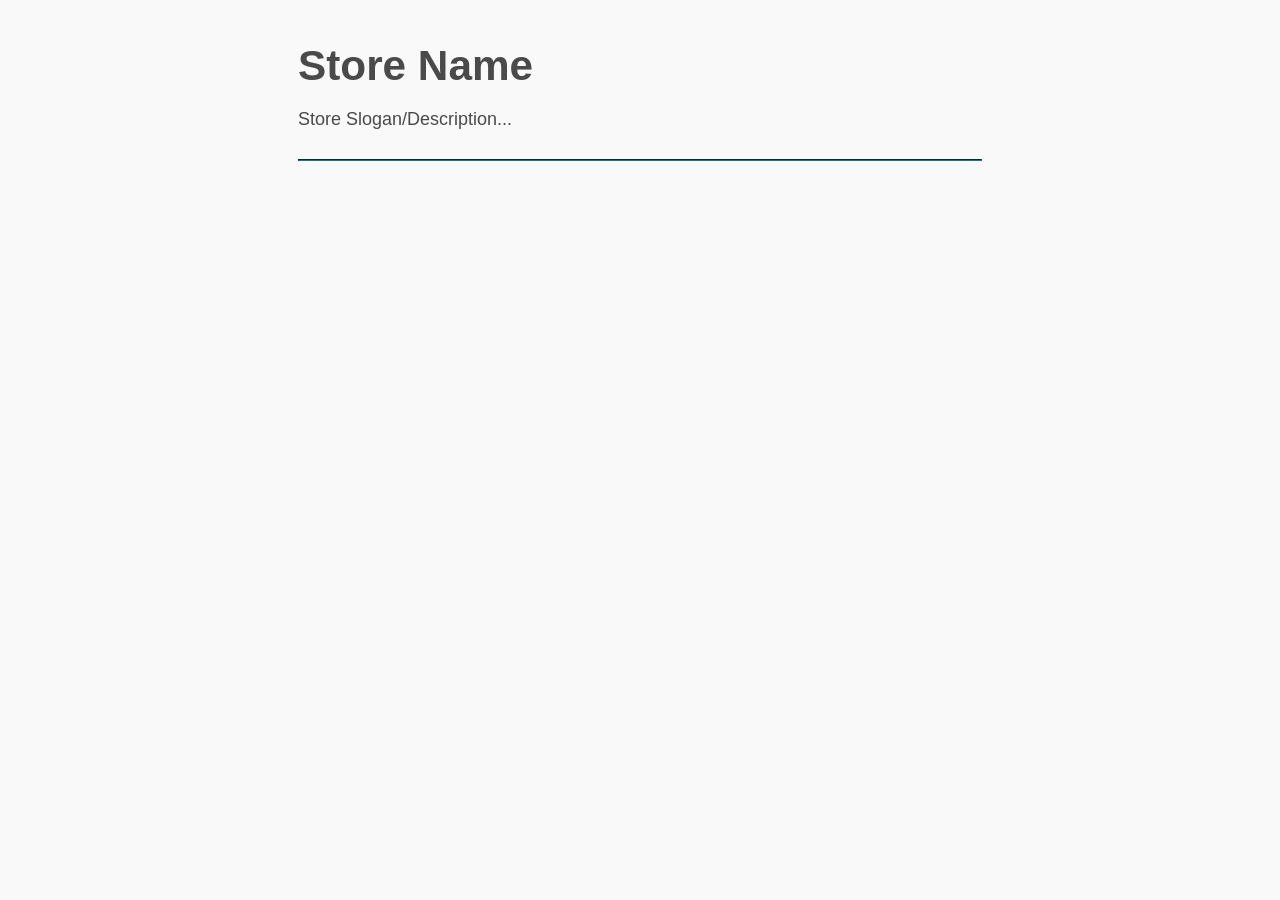
==== Assignment 4/src/index.html @ dab717b9 "init as4" ====
<!DOCTYPE html>
<html lang="en">
  <head>
    <meta charset="utf-8" />
    <!-- Change this to your name-->
    <meta name="author" content="Your Name" />

    <title>WEB222 Store</title>
    <!-- Classless CSS Stylesheet - https://oxal.org/projects/sakura/ -->
    <link rel="stylesheet" href="./css/sakura.css" type="text/css" />
  </head>
  <body>
    <header>
      <!-- Change this to your Store's info -->
      <h1>Store Name</h1>
      <p>Store Slogan/Description...</p>
    </header>

    <nav id="menu">
      <!-- Dynamically create your menu category buttons here -->
    </nav>

    <hr />

    <main>
      <h2 id="selected-category">
        <!-- Dynamically update the selected category title -->
      </h2>

      <table>
        <thead>
          <!-- Statically create the headings for your table here -->
        </thead>
        <tbody id="category-products">
          <!-- Dynamically create your product rows here -->
        </tbody>
      </table>
    </main>

    <!-- JavaScript Data Files -->
    <script src="./js/categories.js"></script>
    <script src="./js/products.js"></script>

    <!-- Main App JavaScript File -->
    <script src="./js/app.js"></script>
  </body>
</html>
---- Assignment 4/src/css/sakura.css ----
/* Sakura.css v1.3.1
 * ================
 * Minimal css theme.
 * Project: https://github.com/oxalorg/sakura/
 */
/* Body */
html {
  font-size: 62.5%;
  font-family: -apple-system, BlinkMacSystemFont, "Segoe UI", Roboto, "Helvetica Neue", Arial,
    "Noto Sans", sans-serif;
}

body {
  font-size: 1.8rem;
  line-height: 1.618;
  max-width: 38em;
  margin: auto;
  color: #4a4a4a;
  background-color: #f9f9f9;
  padding: 13px;
}

@media (max-width: 684px) {
  body {
    font-size: 1.53rem;
  }
}

@media (max-width: 382px) {
  body {
    font-size: 1.35rem;
  }
}

h1,
h2,
h3,
h4,
h5,
h6 {
  line-height: 1.1;
  font-family: -apple-system, BlinkMacSystemFont, "Segoe UI", Roboto, "Helvetica Neue", Arial,
    "Noto Sans", sans-serif;
  font-weight: 700;
  margin-top: 3rem;
  margin-bottom: 1.5rem;
  overflow-wrap: break-word;
  word-wrap: break-word;
  -ms-word-break: break-all;
  word-break: break-word;
}

h1 {
  font-size: 2.35em;
}

h2 {
  font-size: 2em;
}

h3 {
  font-size: 1.75em;
}

h4 {
  font-size: 1.5em;
}

h5 {
  font-size: 1.25em;
}

h6 {
  font-size: 1em;
}

p {
  margin-top: 0px;
  margin-bottom: 2.5rem;
}

small,
sub,
sup {
  font-size: 75%;
}

hr {
  border-color: #1d7484;
}

a {
  text-decoration: none;
  color: #1d7484;
}
a:hover {
  color: #982c61;
  border-bottom: 2px solid #4a4a4a;
}
a:visited {
  color: #144f5a;
}

ul {
  padding-left: 1.4em;
  margin-top: 0px;
  margin-bottom: 2.5rem;
}

li {
  margin-bottom: 0.4em;
}

blockquote {
  margin-left: 0px;
  margin-right: 0px;
  padding-left: 1em;
  padding-top: 0.8em;
  padding-bottom: 0.8em;
  padding-right: 0.8em;
  border-left: 5px solid #1d7484;
  margin-bottom: 2.5rem;
  background-color: #f1f1f1;
}

blockquote p {
  margin-bottom: 0;
}

img,
video {
  height: auto;
  max-width: 100%;
  margin-top: 0px;
  margin-bottom: 2.5rem;
}

/* Pre and Code */
pre {
  background-color: #f1f1f1;
  display: block;
  padding: 1em;
  overflow-x: auto;
  margin-top: 0px;
  margin-bottom: 2.5rem;
  font-size: 0.9em;
}

code {
  font-size: 0.9em;
  padding: 0 0.5em;
  background-color: #f1f1f1;
  white-space: pre-wrap;
}

pre > code {
  padding: 0;
  background-color: transparent;
  white-space: pre;
  font-size: 1em;
}

/* Tables */
table {
  text-align: justify;
  width: 100%;
  border-collapse: collapse;
}

td,
th {
  padding: 0.5em;
  border-bottom: 1px solid #f1f1f1;
}

/* Buttons, forms and input */
input,
textarea {
  border: 1px solid #4a4a4a;
}
input:focus,
textarea:focus {
  border: 1px solid #1d7484;
}

textarea {
  width: 100%;
}

.button,
button,
input[type="submit"],
input[type="reset"],
input[type="button"] {
  display: inline-block;
  padding: 5px 10px;
  text-align: center;
  text-decoration: none;
  white-space: nowrap;
  background-color: #1d7484;
  color: #f9f9f9;
  border-radius: 1px;
  border: 1px solid #1d7484;
  cursor: pointer;
  box-sizing: border-box;
}
.button[disabled],
button[disabled],
input[type="submit"][disabled],
input[type="reset"][disabled],
input[type="button"][disabled] {
  cursor: default;
  opacity: 0.5;
}
.button:focus:enabled,
.button:hover:enabled,
button:focus:enabled,
button:hover:enabled,
input[type="submit"]:focus:enabled,
input[type="submit"]:hover:enabled,
input[type="reset"]:focus:enabled,
input[type="reset"]:hover:enabled,
input[type="button"]:focus:enabled,
input[type="button"]:hover:enabled {
  background-color: #982c61;
  border-color: #982c61;
  color: #f9f9f9;
  outline: 0;
}

textarea,
select,
input {
  color: #4a4a4a;
  padding: 6px 10px;
  /* The 6px vertically centers text on FF, ignored by Webkit */
  margin-bottom: 10px;
  background-color: #f1f1f1;
  border: 1px solid #f1f1f1;
  border-radius: 4px;
  box-shadow: none;
  box-sizing: border-box;
}
textarea:focus,
select:focus,
input:focus {
  border: 1px solid #1d7484;
  outline: 0;
}

input[type="checkbox"]:focus {
  outline: 1px dotted #1d7484;
}

label,
legend,
fieldset {
  display: block;
  margin-bottom: 0.5rem;
  font-weight: 600;
}
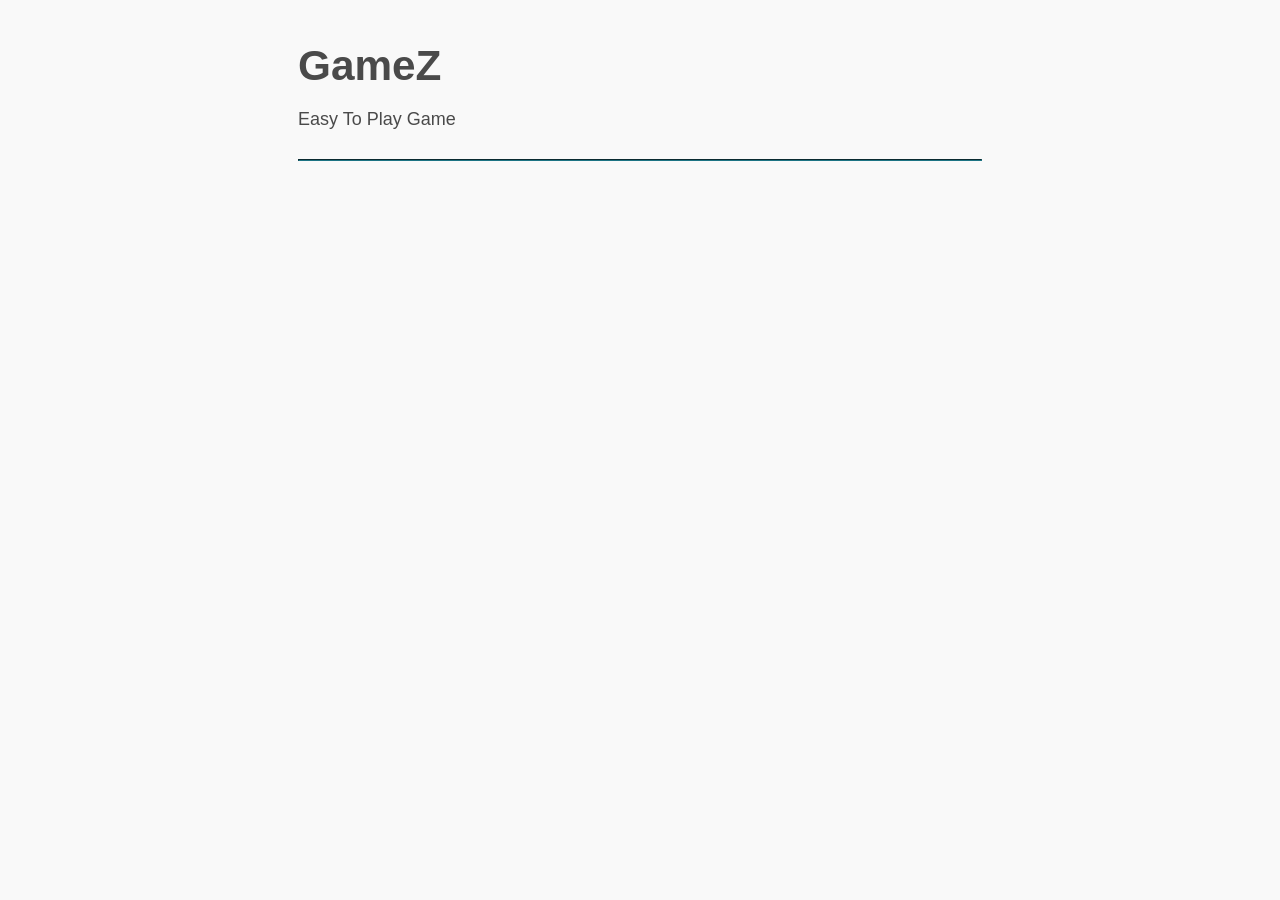
==== commit 57cdeb61: "added products and categories" ====
--- a/Assignment 4/src/index.html
+++ b/Assignment 4/src/index.html
@@ -5,15 +5,15 @@
     <!-- Change this to your name-->
     <meta name="author" content="Your Name" />
 
-    <title>WEB222 Store</title>
+    <title>GameZ</title>
     <!-- Classless CSS Stylesheet - https://oxal.org/projects/sakura/ -->
     <link rel="stylesheet" href="./css/sakura.css" type="text/css" />
   </head>
   <body>
     <header>
       <!-- Change this to your Store's info -->
-      <h1>Store Name</h1>
-      <p>Store Slogan/Description...</p>
+      <h1>GameZ</h1>
+      <p>Easy To Play Game</p>
     </header>
 
     <nav id="menu">
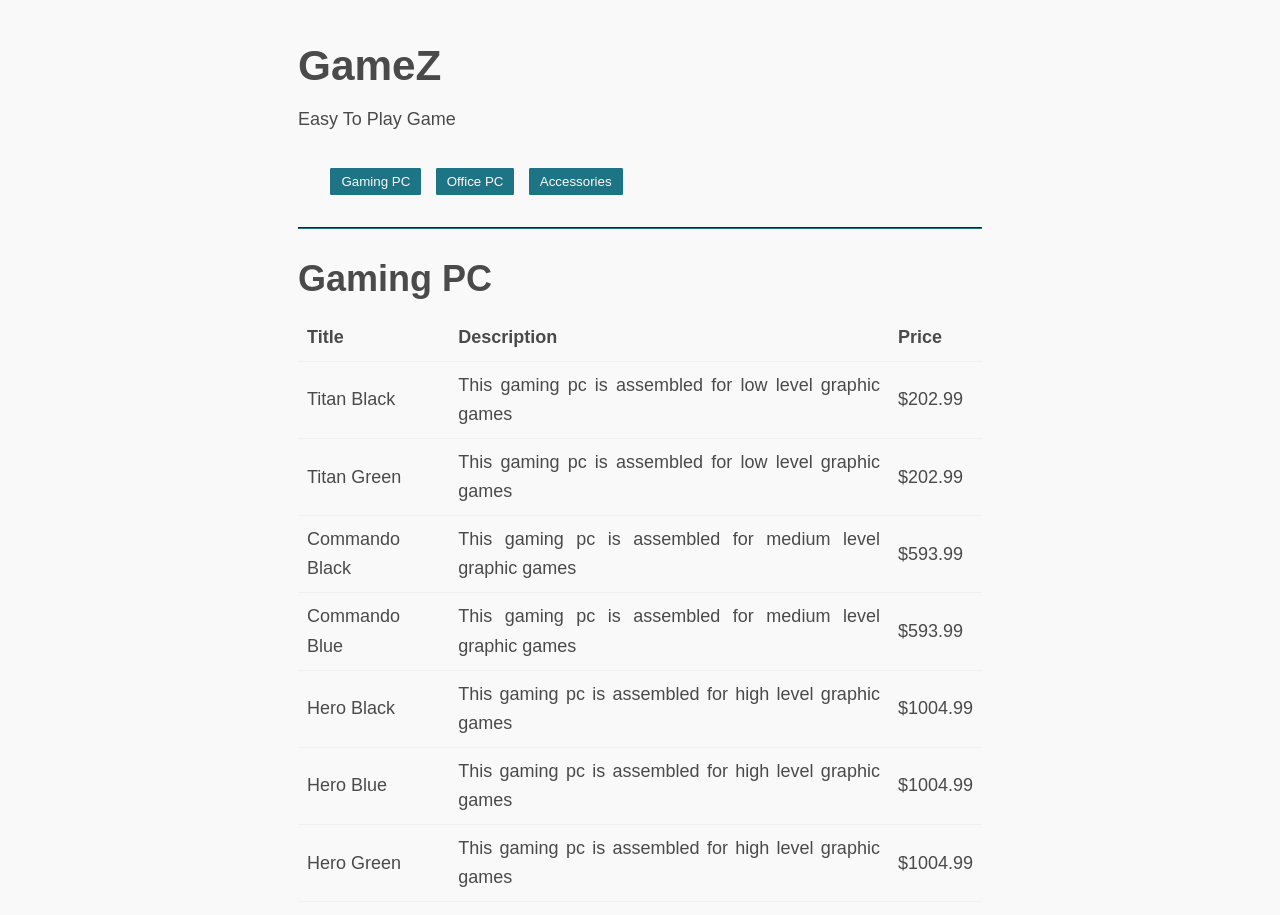
==== commit af729864: "add static header of table" ====
--- a/Assignment 4/src/index.html
+++ b/Assignment 4/src/index.html
@@ -3,7 +3,7 @@
   <head>
     <meta charset="utf-8" />
     <!-- Change this to your name-->
-    <meta name="author" content="Your Name" />
+    <meta name="author" content="Sepehr Alipour" />
 
     <title>GameZ</title>
     <!-- Classless CSS Stylesheet - https://oxal.org/projects/sakura/ -->
@@ -30,6 +30,11 @@
       <table>
         <thead>
           <!-- Statically create the headings for your table here -->
+          <tr>
+            <th>Title</th>
+            <th>Description</th>
+            <th>Price</th>
+          </tr>
         </thead>
         <tbody id="category-products">
           <!-- Dynamically create your product rows here -->
--- a/Assignment 4/src/css/sakura.css
+++ b/Assignment 4/src/css/sakura.css
@@ -105,10 +105,12 @@
   padding-left: 1.4em;
   margin-top: 0px;
   margin-bottom: 2.5rem;
+  list-style-type: none;
+  display: flex;
 }
 
 li {
-  margin-bottom: 0.4em;
+  margin: 0.4em;
 }
 
 blockquote {
